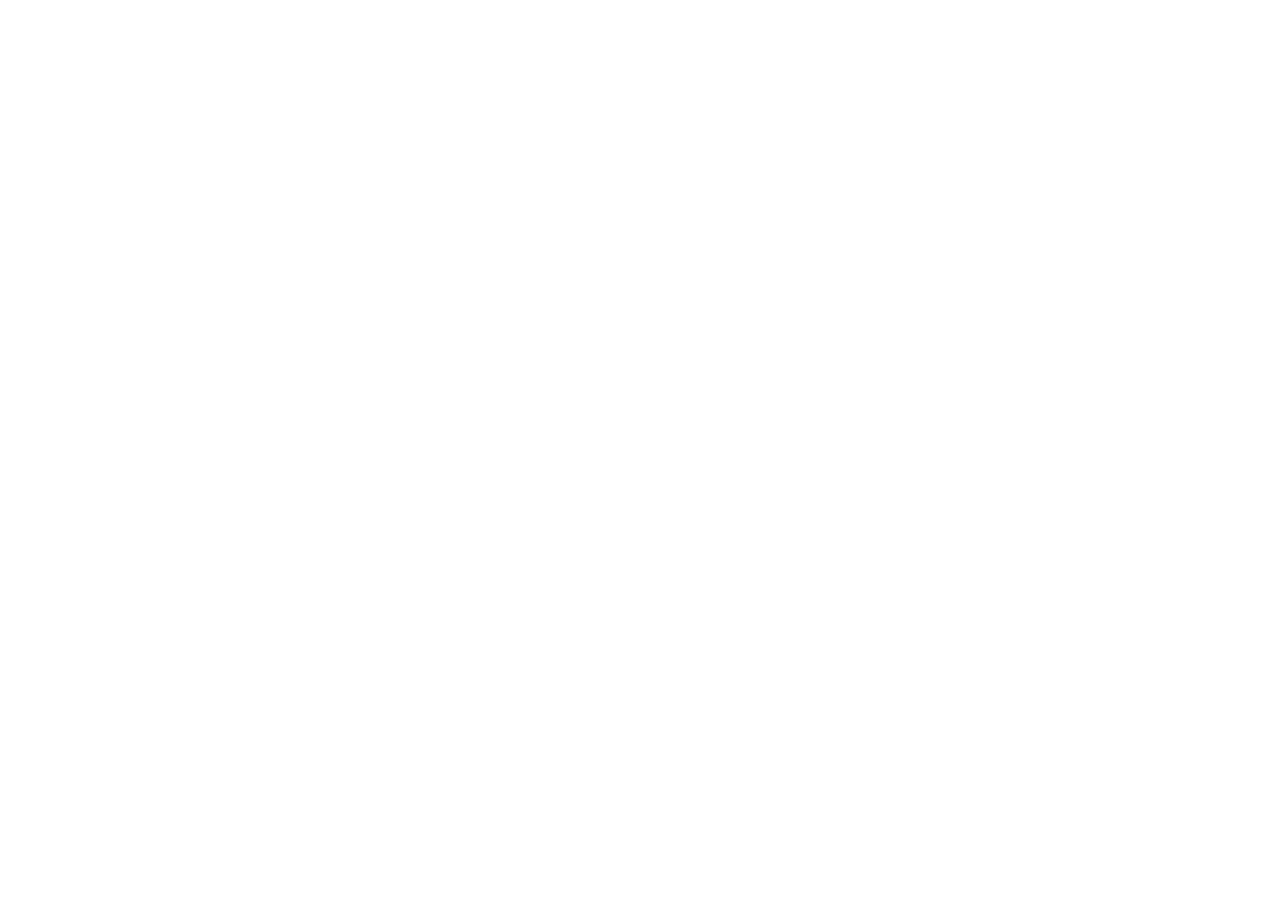
==== index.html @ 2b6673fb "created files" ====
<!DOCTYPE html>
<html lang="en">
<head>
    <meta charset="UTF-8">
    <meta name="viewport" content="width=device-width, initial-scale=1.0">
    <title>Document</title>
</head>
<body>
    
</body>
</html>
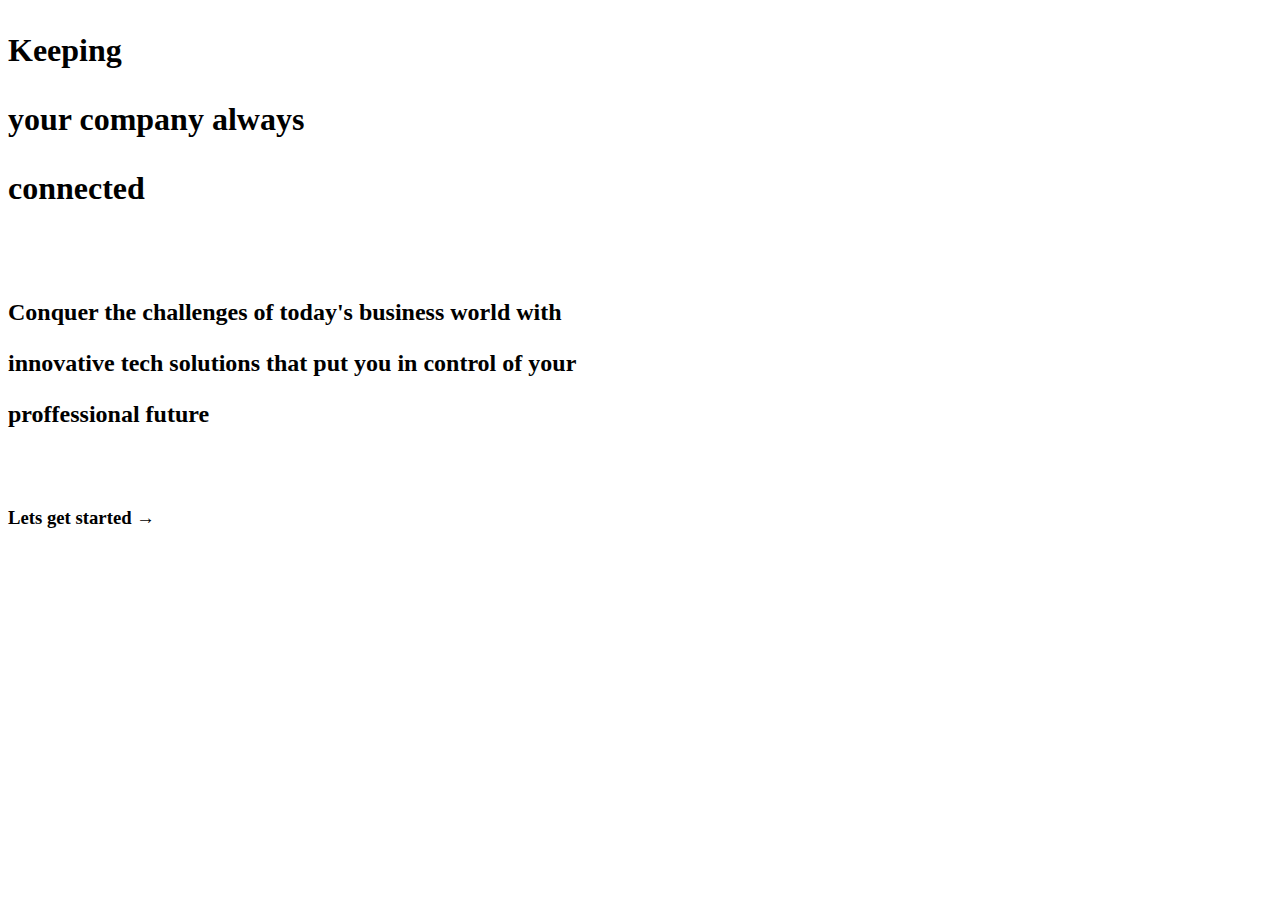
==== commit 0605b8b6: "changes made" ====
--- a/index.html
+++ b/index.html
@@ -4,8 +4,27 @@
     <meta charset="UTF-8">
     <meta name="viewport" content="width=device-width, initial-scale=1.0">
     <title>Document</title>
+    <link rel="spreedsheet" href="style.css">
 </head>
 <body>
+    <div class="container">
+        <h1>
+            <p><b>Keeping</b></p> 
+            <p><b>your company always</b></p> 
+            <p><b>connected</b></p>
+        </h1>
+        <br>
+        <br>
+        <h2>
+            <p>Conquer the challenges of today's business world with</p>
+            <p>innovative tech solutions that put you in control of your</p>
+            <p>proffessional future</p>
+    
+        </h2>
+        <br>
+        <br>
+        <h3>Lets get started &#8594</h3>
+
     
 </body>
 </html>--- a/style.css
+++ b/style.css
@@ -0,0 +1,2 @@
+.container{
+    padding-right: 300px;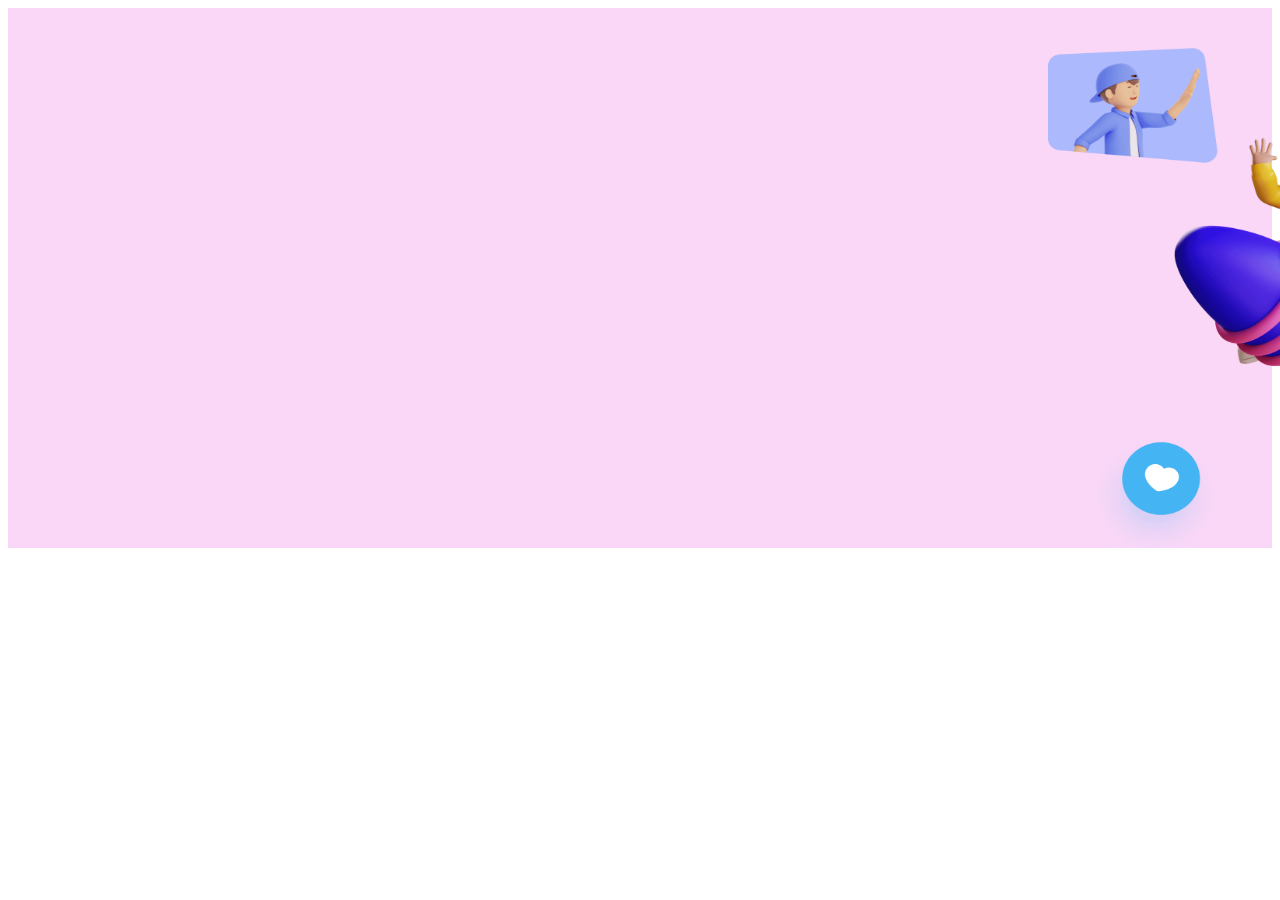
==== commit e4adddae: "added an image" ====
--- a/index.html
+++ b/index.html
@@ -4,27 +4,20 @@
     <meta charset="UTF-8">
     <meta name="viewport" content="width=device-width, initial-scale=1.0">
     <title>Document</title>
-    <link rel="spreedsheet" href="style.css">
+    <link rel="stylesheet" href="style.css">
 </head>
 <body>
-    <div class="container">
-        <h1>
-            <p><b>Keeping</b></p> 
-            <p><b>your company always</b></p> 
-            <p><b>connected</b></p>
-        </h1>
-        <br>
-        <br>
-        <h2>
-            <p>Conquer the challenges of today's business world with</p>
-            <p>innovative tech solutions that put you in control of your</p>
-            <p>proffessional future</p>
-    
-        </h2>
-        <br>
-        <br>
-        <h3>Lets get started &#8594</h3>
+        <div>
+        <div id="page">
 
-    
+
+        <div>
+        <div  id="image">
+            <img src="./image/hero_image.png" alt="" id="image">
+        </image>
+        </div>
+        </div>
+        </div>
+        </div>
 </body>
 </html>--- a/style.css
+++ b/style.css
@@ -1,2 +1,11 @@
-.container{
-    padding-right: 300px;+#page{
+    background-color: rgb(250, 215, 247); 
+  } 
+   
+   #image{
+    width: 500px;
+    height: 520px;
+    margin-left: 120px;
+    padding-left: 400px;
+    padding-top: 20px;
+}